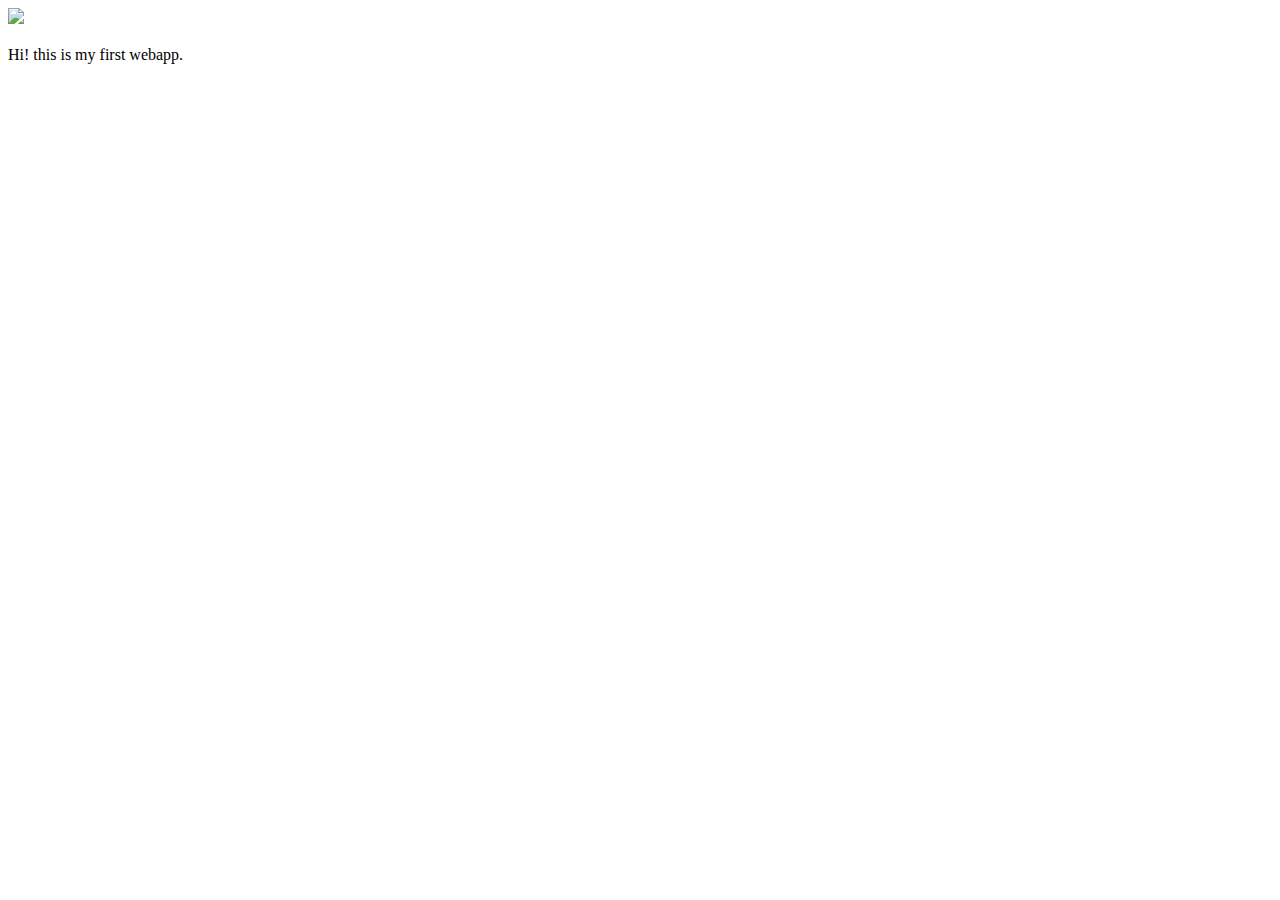
==== ui/index.html @ dd505489 "[imad-console] Updates ui/index.html" ====
<!doctype html>
<html>
    <head>
        <link href="/ui/style.css" rel="stylesheet" />
    </head>
    <body>
        <div class="center">
            <img src="/ui/madi.png" class="img-medium"/>
        </div>
        <br>
        <div class="center text-big bold">
            Hi! this is my first webapp.
        </div>
        <script type="text/javascript" src="/ui/main.js">
        </script>
    </body>
</html>
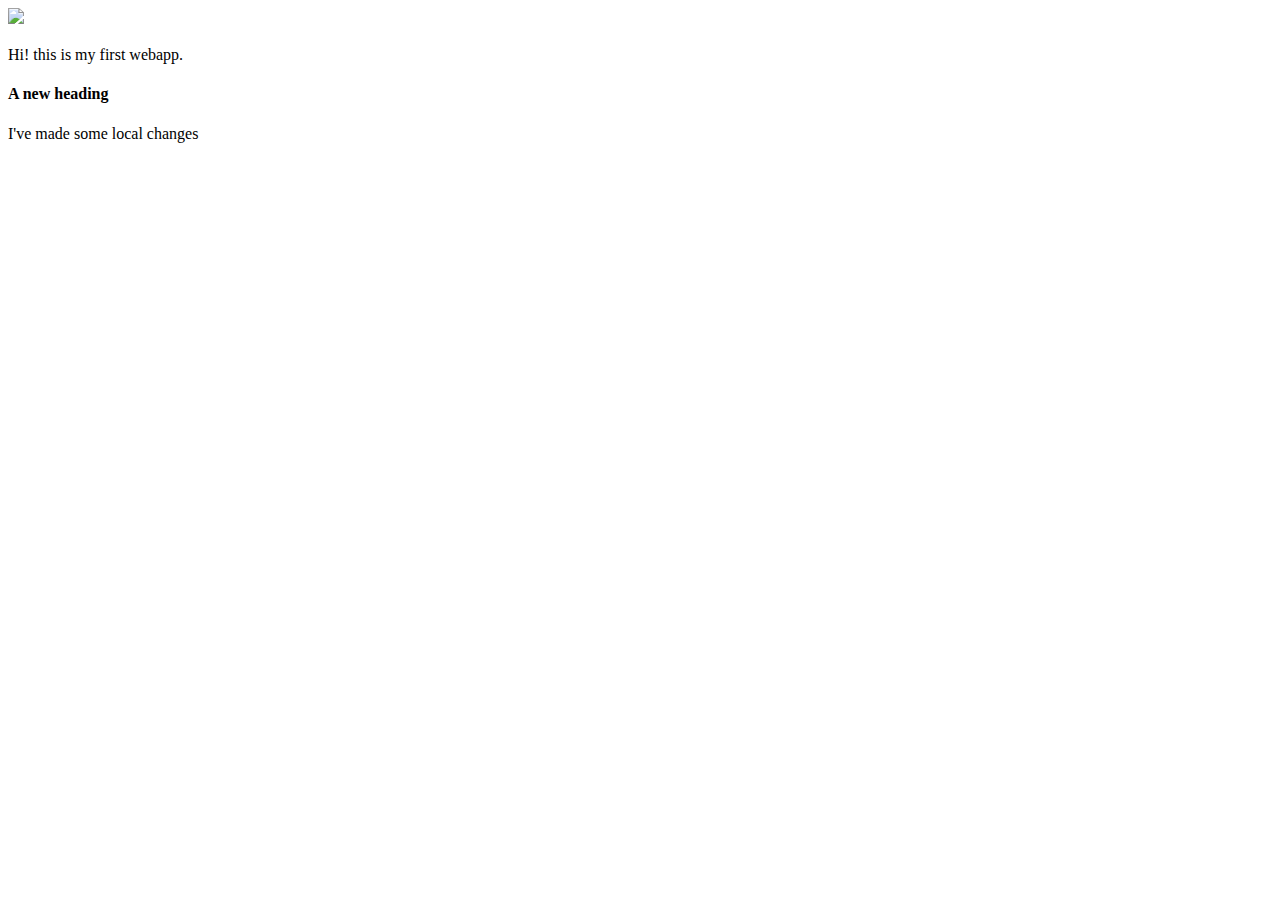
==== commit 781da4c3: "Made some changes locally" ====
--- a/ui/index.html
+++ b/ui/index.html
@@ -10,6 +10,8 @@
         <br>
         <div class="center text-big bold">
             Hi! this is my first webapp.
+            <h4> A new heading</h4>
+            I've made some local changes
         </div>
         <script type="text/javascript" src="/ui/main.js">
         </script>
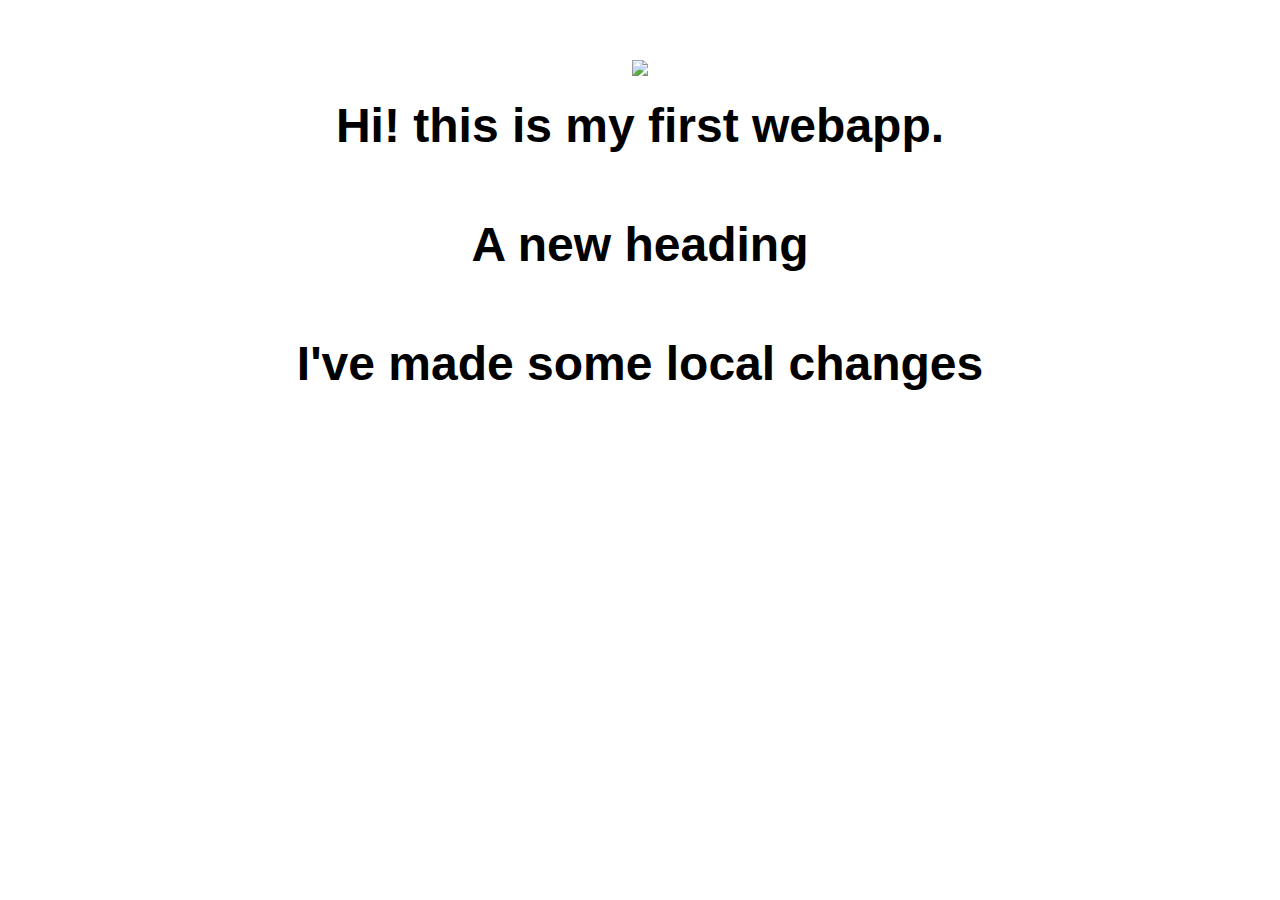
==== commit 78683699: "[imad-console] Updates ui/index.html" ====
--- a/ui/index.html
+++ b/ui/index.html
@@ -13,6 +13,9 @@
             <h4> A new heading</h4>
             I've made some local changes
         </div>
+        <script>
+            alert('Hi,I\'m a Javascript');
+        </script>
         <script type="text/javascript" src="/ui/main.js">
         </script>
     </body>
--- a/ui/style.css
+++ b/ui/style.css
@@ -0,0 +1,28 @@
+body {
+    font-family: sans-serif;
+    margin-top: 60px;
+}
+
+.center {
+    text-align: center;
+}
+
+.text-big {
+    font-size: 300%;
+}
+
+.bold {
+    font-weight: bold;
+}
+
+.img-medium {
+    height: 200px;
+}
+ .container{
+            max-width: 800px;
+            margin: 0 auto;
+            color: #8c5a5a;
+            font-family: sans-serif;
+            padding-left: 20px;
+            padding-right: 20px;
+           } 
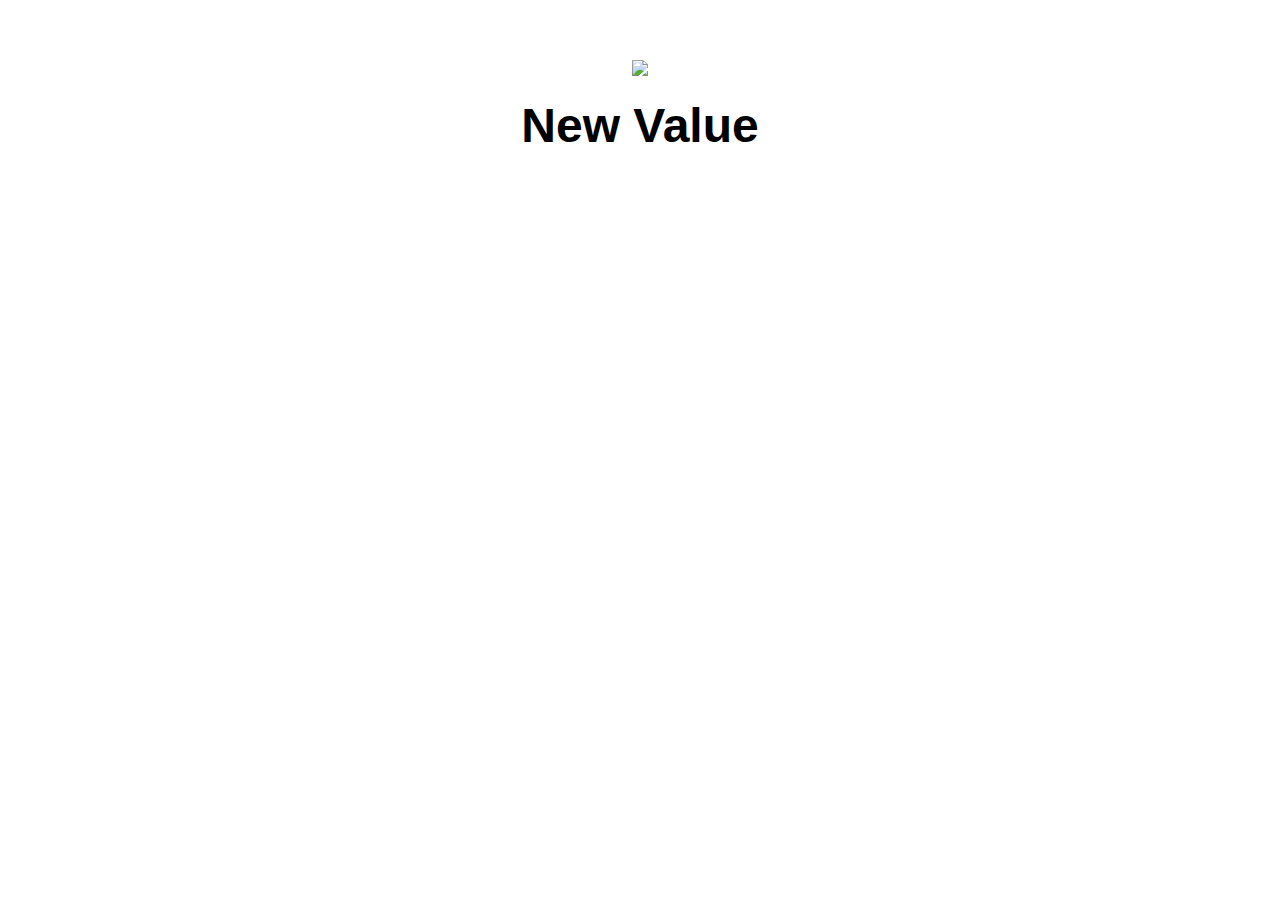
==== commit 411c59c8: "[imad-console] Updates ui/index.html" ====
--- a/ui/index.html
+++ b/ui/index.html
@@ -5,10 +5,10 @@
     </head>
     <body>
         <div class="center">
-            <img src="/ui/madi.png" class="img-medium"/>
+            <img id="madi" src="/ui/madi.png" class="img-medium"/>
         </div>
         <br>
-        <div class="center text-big bold">
+        <div id="main-text" class="center text-big bold">
             Hi! this is my first webapp.
             <h4> A new heading</h4>
             I've made some local changes
